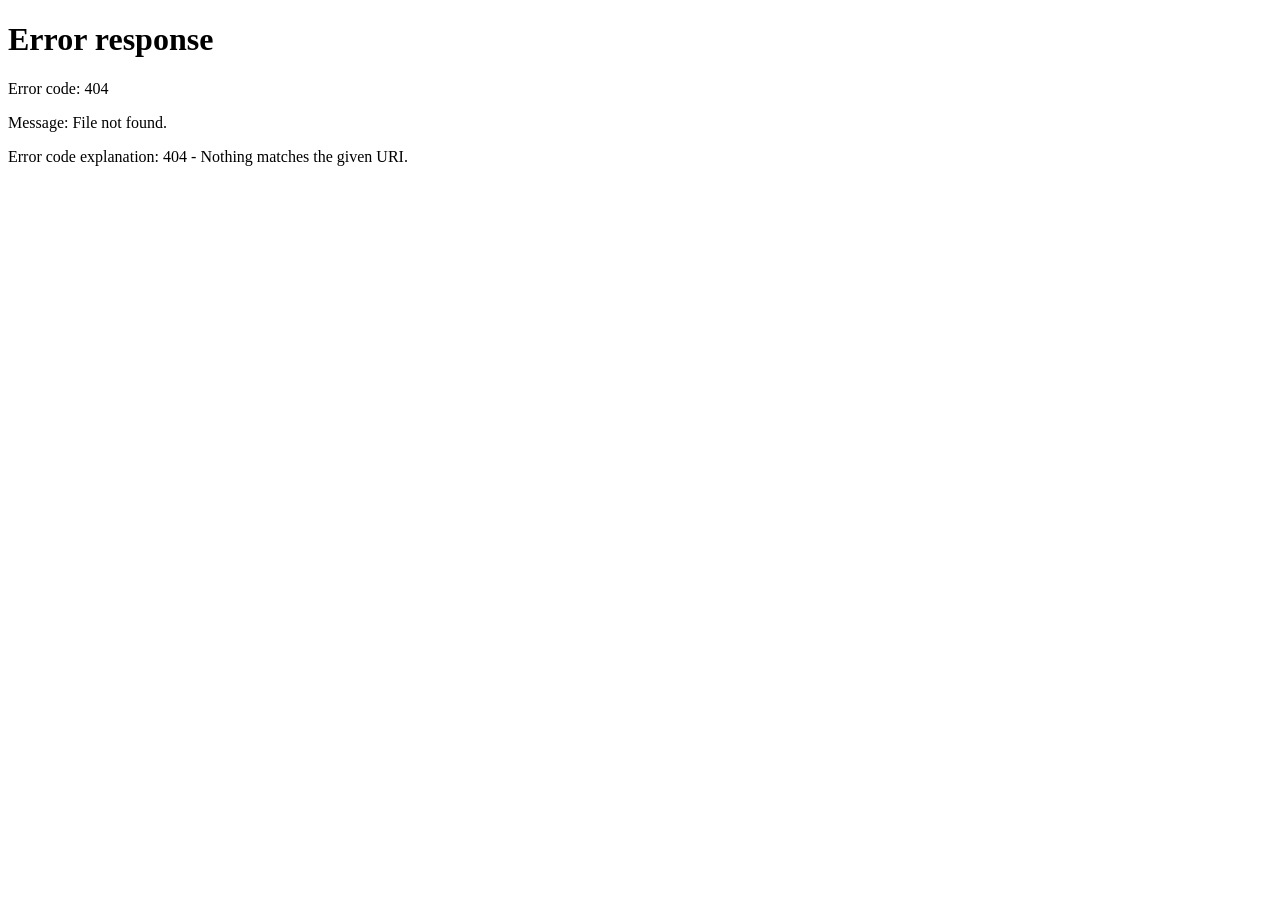
==== frontend/index.html @ 4ffba660 "Add complete Flask API, HTML/CSS frontend, and interactive dashboards Agent-Logs-Url: https://github" ====
<!DOCTYPE html>
<html lang="en">
<head>
  <meta charset="UTF-8">
  <meta name="viewport" content="width=device-width, initial-scale=1.0">
  <title>Insider Sentinel</title>
  <link rel="stylesheet" href="/css/style.css">
  <link rel="stylesheet" href="/css/dark-mode.css">
</head>
<body>
  <script>
    // Redirect based on auth state
    const user = (() => { try { return JSON.parse(localStorage.getItem('is_user')); } catch { return null; } })();
    if (user && user.token) {
      window.location.href = user.role === 'admin' ? '/admin' : '/employee';
    } else {
      window.location.href = '/login';
    }
  </script>
</body>
</html>
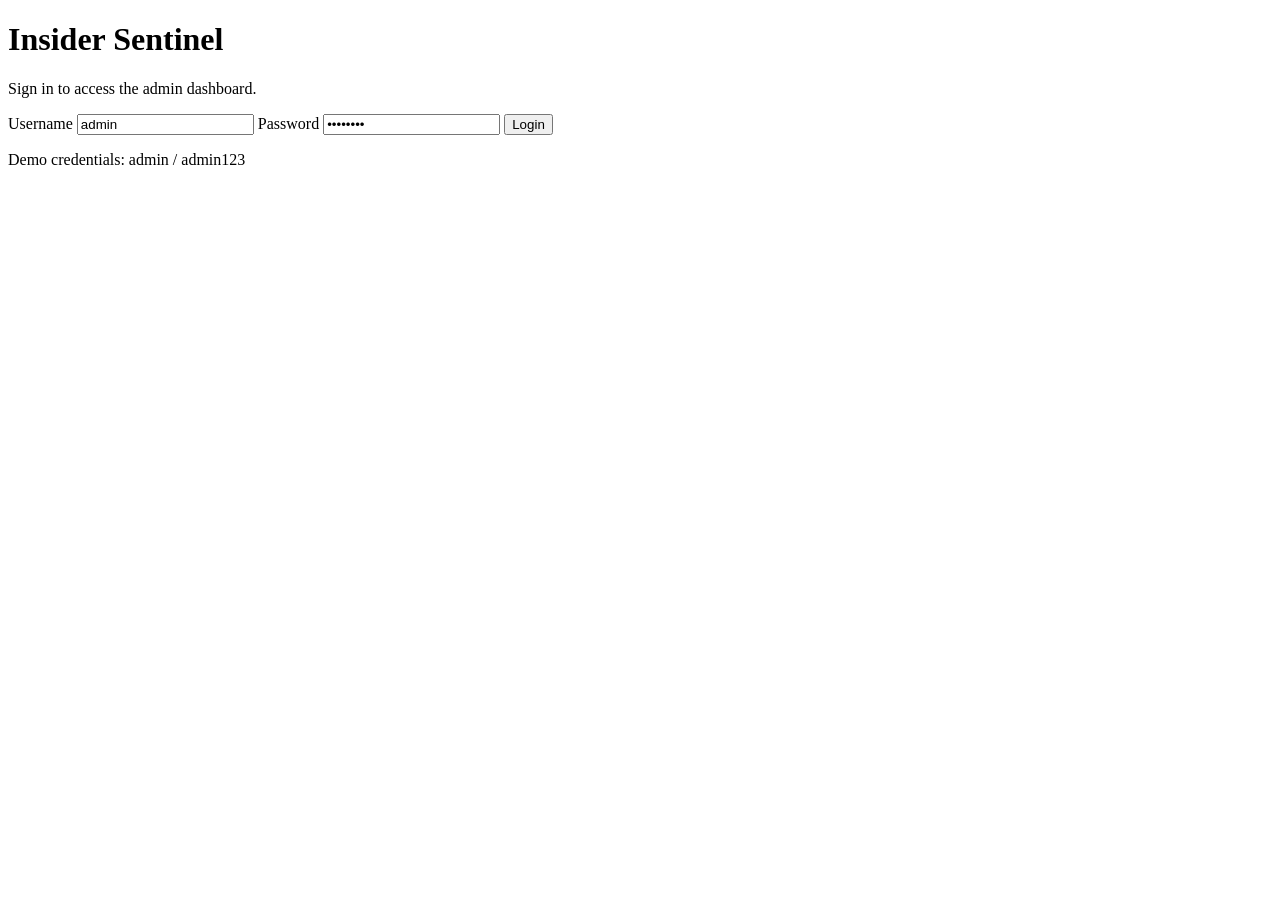
==== commit ae4cc20f: "Add minimal runnable Flask website scaffold Agent-Logs-Url: https://github.com/hadi459/Insider-senti" ====
--- a/frontend/index.html
+++ b/frontend/index.html
@@ -1,21 +1,28 @@
-<!DOCTYPE html>
+<!doctype html>
 <html lang="en">
 <head>
-  <meta charset="UTF-8">
-  <meta name="viewport" content="width=device-width, initial-scale=1.0">
-  <title>Insider Sentinel</title>
-  <link rel="stylesheet" href="/css/style.css">
-  <link rel="stylesheet" href="/css/dark-mode.css">
+  <meta charset="UTF-8" />
+  <meta name="viewport" content="width=device-width, initial-scale=1.0" />
+  <title>Insider Sentinel - Login</title>
+  <link rel="stylesheet" href="/css/styles.css" />
 </head>
 <body>
-  <script>
-    // Redirect based on auth state
-    const user = (() => { try { return JSON.parse(localStorage.getItem('is_user')); } catch { return null; } })();
-    if (user && user.token) {
-      window.location.href = user.role === 'admin' ? '/admin' : '/employee';
-    } else {
-      window.location.href = '/login';
-    }
-  </script>
+  <main class="container narrow">
+    <h1>Insider Sentinel</h1>
+    <p class="muted">Sign in to access the admin dashboard.</p>
+
+    <form id="loginForm" class="card">
+      <label for="username">Username</label>
+      <input id="username" name="username" required value="admin" />
+
+      <label for="password">Password</label>
+      <input id="password" name="password" type="password" required value="admin123" />
+
+      <button type="submit">Login</button>
+      <p class="muted small">Demo credentials: admin / admin123</p>
+    </form>
+  </main>
+
+  <script src="/js/app.js"></script>
 </body>
 </html>
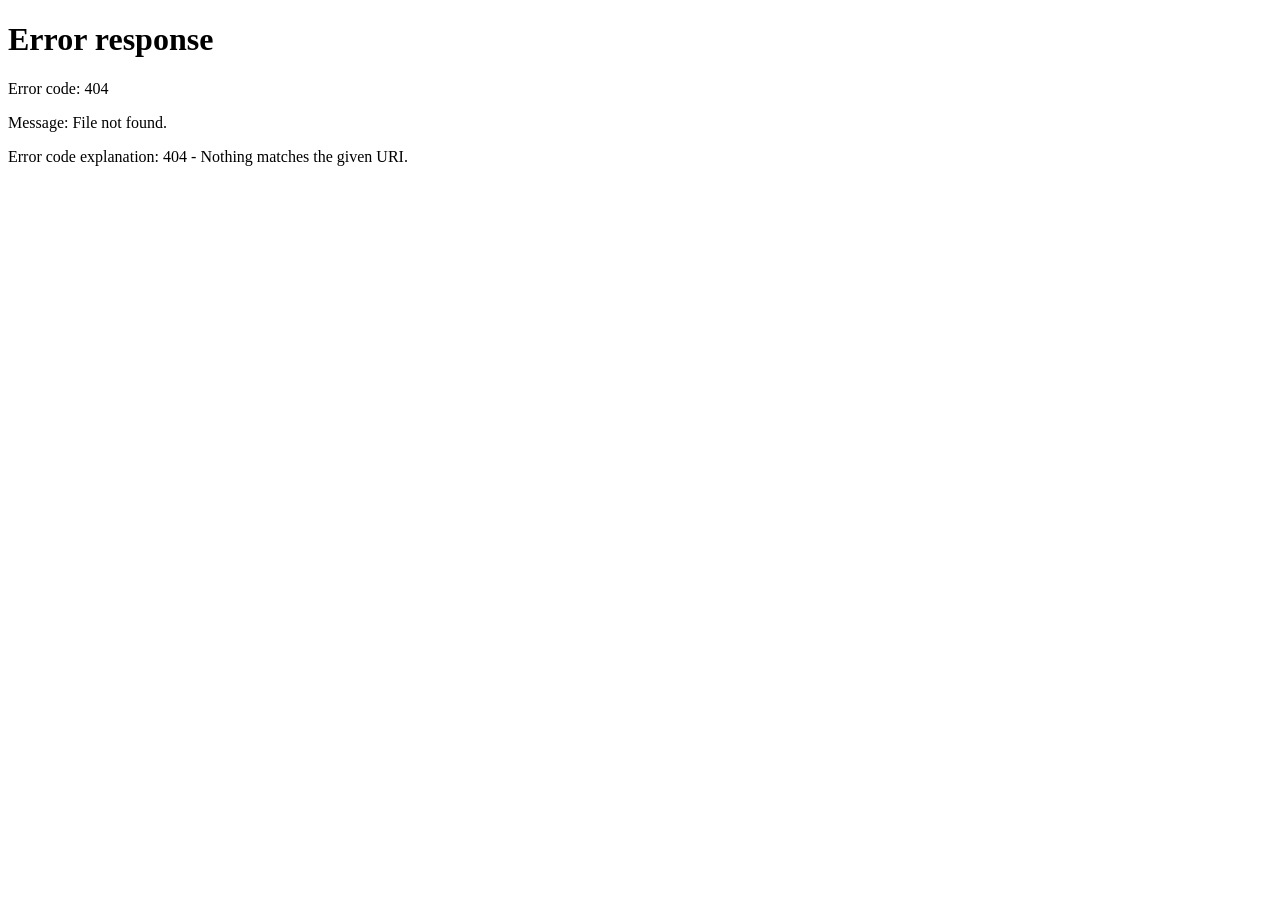
==== commit d7e6fd74: "Merge pull request #1 from hadi459/copilot/create-flask-api-routes-and-front-end [WIP] Add Flask API" ====
--- a/frontend/index.html
+++ b/frontend/index.html
@@ -1,28 +1,21 @@
-<!doctype html>
+<!DOCTYPE html>
 <html lang="en">
 <head>
-  <meta charset="UTF-8" />
-  <meta name="viewport" content="width=device-width, initial-scale=1.0" />
-  <title>Insider Sentinel - Login</title>
-  <link rel="stylesheet" href="/css/styles.css" />
+  <meta charset="UTF-8">
+  <meta name="viewport" content="width=device-width, initial-scale=1.0">
+  <title>Insider Sentinel</title>
+  <link rel="stylesheet" href="/css/style.css">
+  <link rel="stylesheet" href="/css/dark-mode.css">
 </head>
 <body>
-  <main class="container narrow">
-    <h1>Insider Sentinel</h1>
-    <p class="muted">Sign in to access the admin dashboard.</p>
-
-    <form id="loginForm" class="card">
-      <label for="username">Username</label>
-      <input id="username" name="username" required value="admin" />
-
-      <label for="password">Password</label>
-      <input id="password" name="password" type="password" required value="admin123" />
-
-      <button type="submit">Login</button>
-      <p class="muted small">Demo credentials: admin / admin123</p>
-    </form>
-  </main>
-
-  <script src="/js/app.js"></script>
+  <script>
+    // Redirect based on auth state
+    const user = (() => { try { return JSON.parse(localStorage.getItem('is_user')); } catch { return null; } })();
+    if (user && user.token) {
+      window.location.href = user.role === 'admin' ? '/admin' : '/employee';
+    } else {
+      window.location.href = '/login';
+    }
+  </script>
 </body>
 </html>
